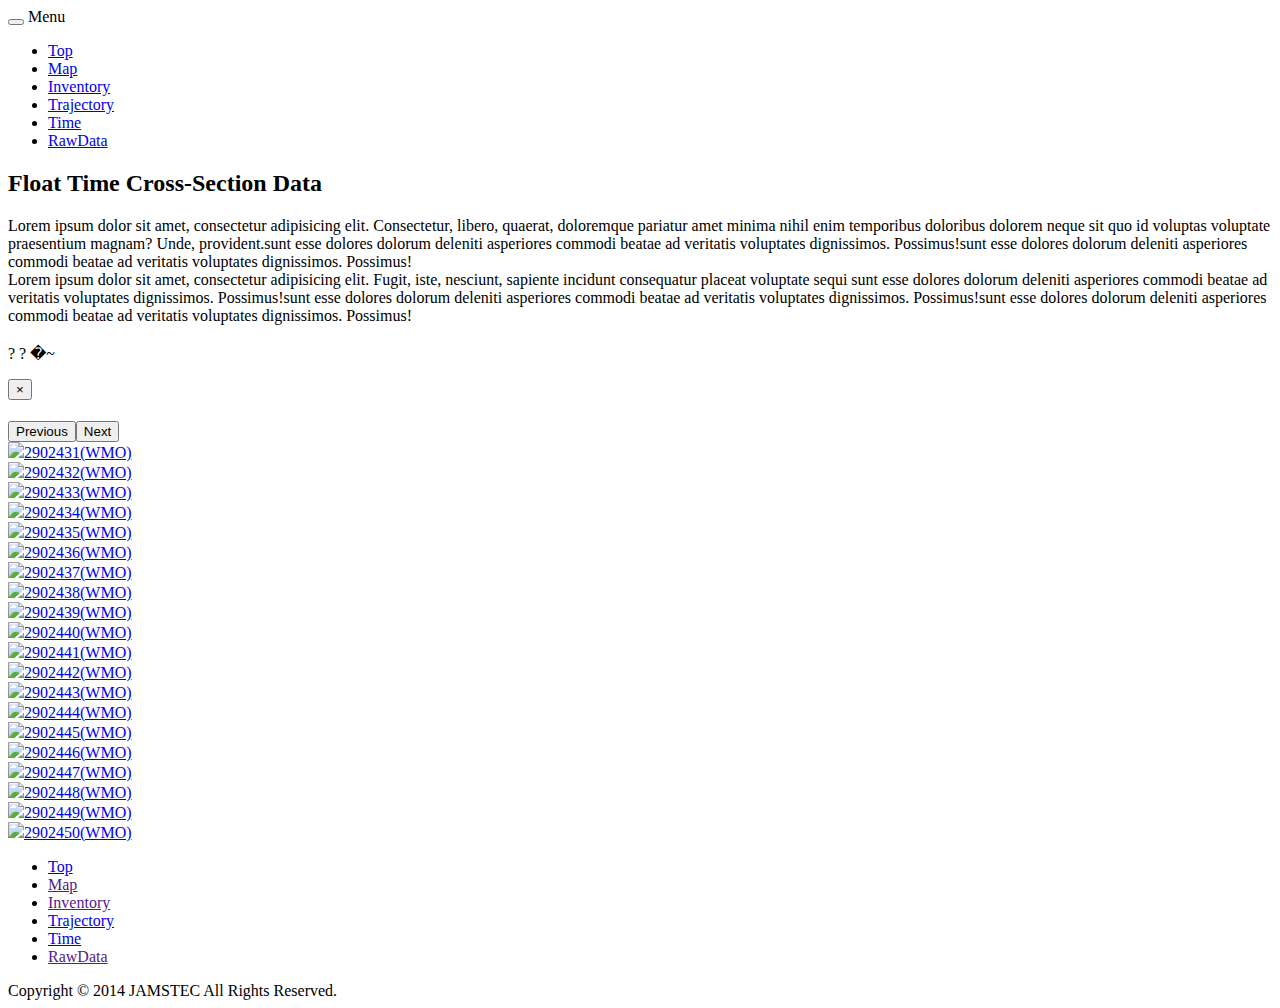
==== 2000db.html @ a92fae9f "今ある素材で納得の行く感じになった時点" ====
<!DOCTYPE html>
<html>
<head>
  <title>S1-INBOX Float Time Cross-Section Data</title>
  <meta name="viewport" content="width=device-width, initial-scale=1.0">
  <!-- Bootstrap -->
  <link href="css/bootstrap.min.css" rel="stylesheet" media="screen">
  <link rel="stylesheet" href="css/style.css" />
<link rel="stylesheet" href="http://blueimp.github.io/Gallery/css/blueimp-gallery.min.css">
<link rel="stylesheet" href="css/bootstrap-image-gallery.min.css">	
<!-- Font-Awesome -->
<link href="http://netdna.bootstrapcdn.com/font-awesome/4.0.1/css/font-awesome.css" rel="stylesheet">

<!-- WebFont-->
<link href='http://fonts.googleapis.com/css?family=Balthazar' rel='stylesheet' type='text/css'>
	
  <!-- HTML5 Shim and Respond.js IE8 support of HTML5 elements and media queries -->
  <!-- WARNING: Respond.js doesn't work if you view the page via file:// -->
  <!--[if lt IE 9]>
    <script src="https://oss.maxcdn.com/libs/html5shiv/3.7.0/html5shiv.js"></script>
    <script src="https://oss.maxcdn.com/libs/respond.js/1.3.0/respond.min.js"></script>
  <![endif]-->
</head>
<body>
  
	<div id="header">
		
		<nav class="navbar navbar-default" role="navigation">
		  <div class="container">
		  <!-- Brand and toggle get grouped for better mobile display -->
		  	<div class="navbar-header">
		  	  <button type="button" class="navbar-toggle" data-toggle="collapse" data-target="#bs-example-navbar-collapse-1">
		  	    <span class="sr-only">Toggle navigation</span>
		  	    <span class="icon-bar"></span>
		  	    <span class="icon-bar"></span>
		  	    <span class="icon-bar"></span>
		  	    <span class="icon-bar"></span>
		  	  </button>
		  	  <span class="navbar-brand visible-xs" href="#">Menu</span>
		  	</div>
		  			
		  	<!-- Collect the nav links, forms, and other content for toggling -->
		  	<div class="collapse navbar-collapse" id="bs-example-navbar-collapse-1">
		  	  <ul class="nav navbar-nav">
		  	    <li class="first"><a href="index.html">Top</a></li>
		  	    <li><a href="#">Map</a></li>
		  	    <li><a href="#">Inventory</a></li>
		  	    <li><a href="traj.html">Trajectory</a></li>
		  	    <li><a href="#">Time</a></li>
		  	    <li><a href="#">RawData</a></li>
		  	  </ul>
		  	</div><!-- /.navbar-collapse -->
		  </div>
		</nav>
		<!-- /nav -->
		
	</div>
	<!-- /header -->
  
	<div id="content">
	  <div class="container">
	  	
	  	<h2 class="title">Float Time Cross-Section Data</h2>
	  	<!-- /title -->
	  	
	  	<div class="row">
	  		<div class="text-box col-sm-6">
	  			  	Lorem ipsum dolor sit amet, consectetur adipisicing elit. Consectetur, libero, quaerat, doloremque pariatur amet minima nihil enim temporibus doloribus dolorem neque sit quo id voluptas voluptate praesentium magnam? Unde, provident.sunt esse dolores dolorum deleniti asperiores commodi beatae ad veritatis voluptates dignissimos. Possimus!sunt esse dolores dolorum deleniti asperiores commodi beatae ad veritatis voluptates dignissimos. Possimus!
	  		</div>
	  		<div class="text-box col-sm-6">
	  			  	Lorem ipsum dolor sit amet, consectetur adipisicing elit. Fugit, iste, nesciunt, sapiente incidunt consequatur placeat voluptate sequi sunt esse dolores dolorum deleniti asperiores commodi beatae ad veritatis voluptates dignissimos. Possimus!sunt esse dolores dolorum deleniti asperiores commodi beatae ad veritatis voluptates dignissimos. Possimus!sunt esse dolores dolorum deleniti asperiores commodi beatae ad veritatis voluptates dignissimos. Possimus!
	  		</div>
	  	</div>
	  	<!-- /text-box -->
<!-- The Bootstrap Image Gallery lightbox, should be a child element of the document body -->
<div id="blueimp-gallery" class="blueimp-gallery">
    <!-- The container for the modal slides -->
    <div class="slides"></div>
    <!-- Controls for the borderless lightbox -->
    <h3 class="title"></h3>
    <a class="prev">?</a>
    <a class="next">?</a>
    <a class="close">�~</a>
    <a class="play-pause"></a>
    <ol class="indicator"></ol>
    <!-- The modal dialog, which will be used to wrap the lightbox content -->
    <div class="modal fade">
        <div class="modal-dialog">
            <div class="modal-content">
                <div class="modal-header">
                    <button type="button" class="close" aria-hidden="true">&times;</button>
                    <h4 class="modal-title"></h4>
                </div>
                <div class="modal-body next"></div>
                <div class="modal-footer">
                    <button type="button" class="btn btn-default pull-left prev">
                        <i class="glyphicon glyphicon-chevron-left"></i>
                        Previous
                    </button>
                    <button type="button" class="btn btn-primary next">
                        Next
                        <i class="glyphicon glyphicon-chevron-right"></i>
                    </button>
                </div>
            </div>
        </div>
    </div>
</div>
	  	<div class="row">
<div id="gallery" data-toggle="modal-gallery" data-target="#modal-gallery">
    <div class="thumbtable col-sm-3"><a href="img/2000db/2902431_2000db.png" title="2902431(WMO)" data-gallery="gallery"><img src="img/2000db/thumbnail/2902431_2000db.png">2902431(WMO)</a></div>
    <div class="thumbtable col-sm-3"><a href="img/2000db/2902432_2000db.png" title="2902432(WMO)" data-gallery="gallery"><img src="img/2000db/thumbnail/2902432_2000db.png">2902432(WMO)</a></div>
    <div class="thumbtable col-sm-3"><a href="img/2000db/2902433_2000db.png" title="2902433(WMO)" data-gallery="gallery"><img src="img/2000db/thumbnail/2902433_2000db.png">2902433(WMO)</a></div>
    <div class="thumbtable col-sm-3"><a href="img/2000db/2902434_2000db.png" title="2902434(WMO)" data-gallery="gallery"><img src="img/2000db/thumbnail/2902434_2000db.png">2902434(WMO)</a></div>
    <div class="thumbtable col-sm-3"><a href="img/2000db/2902435_2000db.png" title="2902435(WMO)" data-gallery="gallery"><img src="img/2000db/thumbnail/2902435_2000db.png">2902435(WMO)</a></div>
    <div class="thumbtable col-sm-3"><a href="img/2000db/2902436_2000db.png" title="2902436(WMO)" data-gallery="gallery"><img src="img/2000db/thumbnail/2902436_2000db.png">2902436(WMO)</a></div>
    <div class="thumbtable col-sm-3"><a href="img/2000db/2902437_2000db.png" title="2902437(WMO)" data-gallery="gallery"><img src="img/2000db/thumbnail/2902437_2000db.png">2902437(WMO)</a></div>
    <div class="thumbtable col-sm-3"><a href="img/2000db/2902438_2000db.png" title="2902438(WMO)" data-gallery="gallery"><img src="img/2000db/thumbnail/2902438_2000db.png">2902438(WMO)</a></div>
    <div class="thumbtable col-sm-3"><a href="img/2000db/2902439_2000db.png" title="2902439(WMO)" data-gallery="gallery"><img src="img/2000db/thumbnail/2902439_2000db.png">2902439(WMO)</a></div>
    <div class="thumbtable col-sm-3"><a href="img/2000db/2902440_2000db.png" title="2902440(WMO)" data-gallery="gallery"><img src="img/2000db/thumbnail/2902440_2000db.png">2902440(WMO)</a></div>
    <div class="thumbtable col-sm-3"><a href="img/2000db/2902441_2000db.png" title="2902441(WMO)" data-gallery="gallery"><img src="img/2000db/thumbnail/2902441_2000db.png">2902441(WMO)</a></div>
    <div class="thumbtable col-sm-3"><a href="img/2000db/2902442_2000db.png" title="2902442(WMO)" data-gallery="gallery"><img src="img/2000db/thumbnail/2902442_2000db.png">2902442(WMO)</a></div>
    <div class="thumbtable col-sm-3"><a href="img/2000db/2902443_2000db.png" title="2902443(WMO)" data-gallery="gallery"><img src="img/2000db/thumbnail/2902443_2000db.png">2902443(WMO)</a></div>
    <div class="thumbtable col-sm-3"><a href="img/2000db/2902444_2000db.png" title="2902444(WMO)" data-gallery="gallery"><img src="img/2000db/thumbnail/2902444_2000db.png">2902444(WMO)</a></div>
    <div class="thumbtable col-sm-3"><a href="img/2000db/2902445_2000db.png" title="2902445(WMO)" data-gallery="gallery"><img src="img/2000db/thumbnail/2902445_2000db.png">2902445(WMO)</a></div>
    <div class="thumbtable col-sm-3"><a href="img/2000db/2902446_2000db.png" title="2902446(WMO)" data-gallery="gallery"><img src="img/2000db/thumbnail/2902446_2000db.png">2902446(WMO)</a></div>
    <div class="thumbtable col-sm-3"><a href="img/2000db/2902447_2000db.png" title="2902447(WMO)" data-gallery="gallery"><img src="img/2000db/thumbnail/2902447_2000db.png">2902447(WMO)</a></div>
    <div class="thumbtable col-sm-3"><a href="img/2000db/2902448_2000db.png" title="2902448(WMO)" data-gallery="gallery"><img src="img/2000db/thumbnail/2902448_2000db.png">2902448(WMO)</a></div>
    <div class="thumbtable col-sm-3"><a href="img/2000db/2902449_2000db.png" title="2902449(WMO)" data-gallery="gallery"><img src="img/2000db/thumbnail/2902449_2000db.png">2902449(WMO)</a></div>
    <div class="thumbtable col-sm-3"><a href="img/2000db/2902450_2000db.png" title="2902450(WMO)" data-gallery="gallery"><img src="img/2000db/thumbnail/2902450_2000db.png">2902450(WMO)</a></div>
</div>

	  	</div>
	  	<!-- /main-contents(gallary) -->
	  </div>
	  <!-- /container -->
	  
	</div>
	<!-- /content -->
  
<div id="footer">
  
  <!-- /footer-logo -->
  
  <ul class="navbar-nav list-inline">
  	<li class="first"><a href="index.html">Top</a></li>
  	<li><a href="">Map</a></li>
  	<li><a href="">Inventory</a></li>
  	<li><a href="traj.html">Trajectory</a></li>
  	<li><a href="#">Time</a></li>
        <li><a href="">RawData</a></li>
  </ul>
  <!-- /nav -->
  
  <div class="clearfix"></div>
  
  <div class="copy">
	  <span>Copyright &copy; 2014 JAMSTEC All Rights Reserved.</span>
  </div>
  <!-- /copy -->
  
</div>

  <!-- jQuery (necessary for Bootstrap's JavaScript plugins) -->
<script src="http://ajax.googleapis.com/ajax/libs/jquery/1.10.2/jquery.min.js"></script>
  <!-- Include all compiled plugins (below), or include individual files as needed -->
  <script src="js/bootstrap.min.js"></script>
<script src="http://blueimp.github.io/Gallery/js/jquery.blueimp-gallery.min.js"></script>
<script src="js/bootstrap-image-gallery.min.js"></script>
</body>
</html>
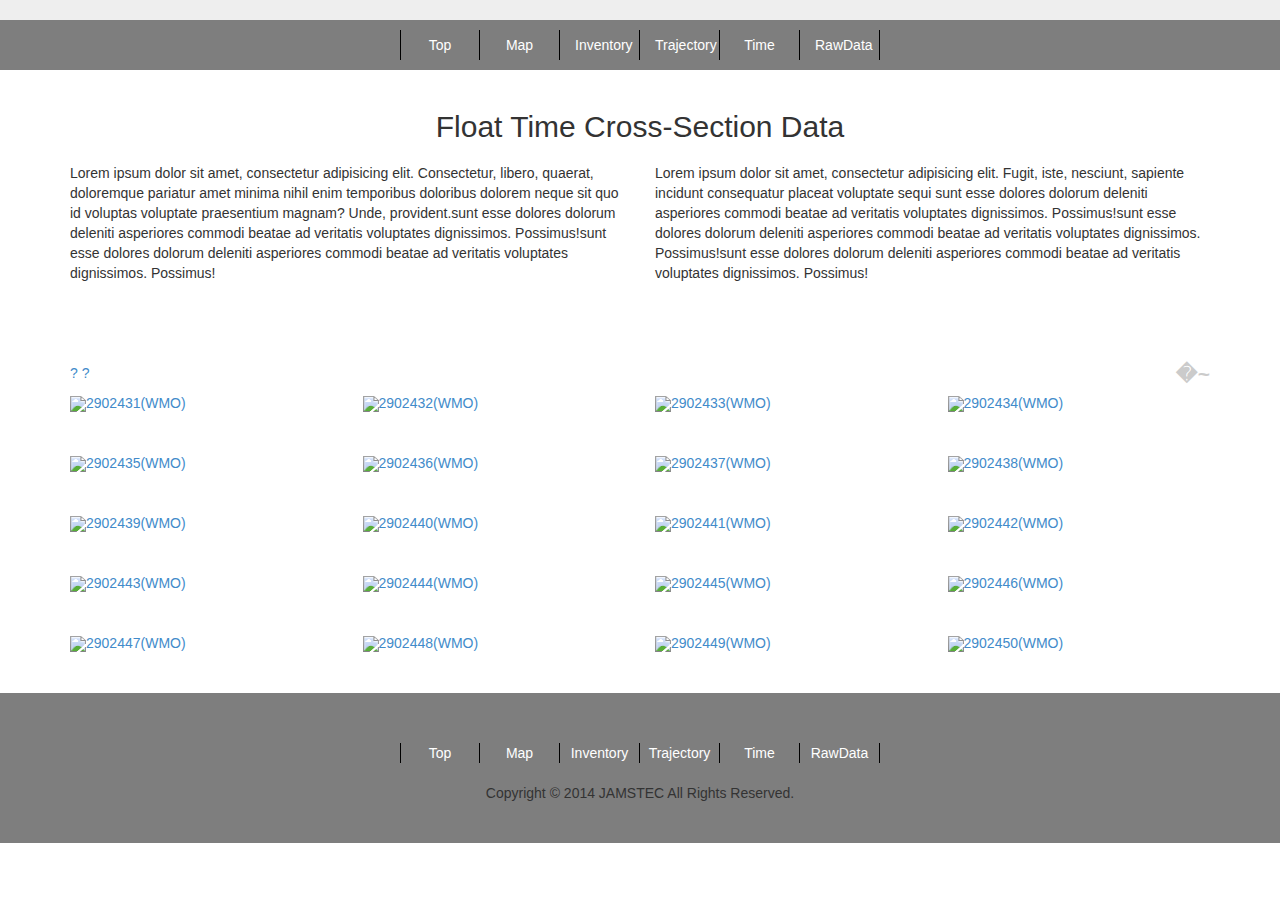
==== commit 0e7ef99e: "英語メッセージの校閲前最終版" ====
--- a/2000db.html
+++ b/2000db.html
@@ -47,7 +47,7 @@
 		  	    <li><a href="#">Inventory</a></li>
 		  	    <li><a href="traj.html">Trajectory</a></li>
 		  	    <li><a href="#">Time</a></li>
-		  	    <li><a href="#">RawData</a></li>
+		  	    <li><a href="raw.html">RawData</a></li>
 		  	  </ul>
 		  	</div><!-- /.navbar-collapse -->
 		  </div>
@@ -148,7 +148,7 @@
   	<li><a href="">Inventory</a></li>
   	<li><a href="traj.html">Trajectory</a></li>
   	<li><a href="#">Time</a></li>
-        <li><a href="">RawData</a></li>
+        <li><a href="raw.html">RawData</a></li>
   </ul>
   <!-- /nav -->
   
--- a/css/style.css
+++ b/css/style.css
@@ -0,0 +1,231 @@
+@charset "UTF-8";
+
+/* ------------------------------------- */
+/*	 Header
+/* ------------------------------------- */
+#header {
+	padding-top: 20px;
+	background-color: #eee;
+}
+
+/*  logo
+/*--------------------------------- */
+.logo{ /* �Z���^�����O */
+	text-align: center;
+	width: 100px;
+	margin-left: auto;
+	margin-right: auto;
+	margin-bottom: 20px;
+}
+
+.logo h1 { /* �ۂƃt�H���g�̃X�^�C�����O */
+	margin: 0;
+	padding-top: 38px;
+	width: 200px;
+	height: 100px;
+	-webkit-border-radius: 50%;
+	-moz-border-radius: 50%;
+	border-radius: 50%;
+	font-size: 26px;
+	color: #7E7E7E;
+	background-color: #fff;
+}
+
+
+/*  nav
+/*--------------------------------- */
+@media (min-width: 768px){ /* xs�T�C�Y�ł̕���h�~ */
+	.navbar {
+		border-radius: 0;
+	}
+	
+	.navbar-nav {
+		float: none;
+		width: 480px;
+		margin: 10px auto;
+	}
+	
+	.navbar-nav>li {
+		text-align: center;
+		float: left;
+		width: 80px;
+		border-right: 1px solid #000;
+	}
+	.navbar-nav>li.first {
+		border-left: 1px solid #000;
+	}
+	
+	.navbar-nav>li>a {
+		padding-top: 5px;
+		padding-bottom: 5px;
+	}
+	
+	.navbar-default {
+		background-color: #7E7E7E;
+		border:none;
+	}
+	
+	.navbar-default .navbar-nav>li>a {
+		color: #fff;
+	}
+}
+
+/* nav�X�^�C�����O */
+@media (max-width: 768px){
+	.navbar-default {
+		border-color: #7E7E7E;
+	}
+
+	.navbar-header {
+		background-color: #7E7E7E;
+	}
+
+	.navbar-default .navbar-toggle {
+		border-color: #FFF;
+	}
+	.navbar-default .navbar-toggle:hover, .navbar-default .navbar-toggle:focus {
+		background-color: #FFF;
+	}
+	
+	.navbar-default .navbar-toggle .icon-bar {
+		background-color: #FFF;
+	}
+	.navbar-default .navbar-toggle:hover > .icon-bar,
+	.navbar-default .navbar-toggle:focus > .icon-bar {
+		background-color: #7E7E7E;
+	}
+	
+	.navbar-default .navbar-brand {
+		color: #FFF;
+	}
+}
+
+/*  nav
+/*--------------------------------- */
+.navbar {
+	margin-bottom: 0; /* �ǋL */
+        margin-top: 0;
+}
+
+
+/*  carousel
+/*--------------------------------- */
+.carousel-inner img{ /* �T�C�Y���� */
+	width: 100%;
+
+}
+
+
+
+/* ------------------------------------- */
+/*	 content
+/* ------------------------------------- */
+.title{
+	text-align: center;
+	margin-top: 40px;
+	margin-bottom: 20px;
+}
+
+.text-box{
+	margin-bottom: 40px;
+}
+
+.thumbtable{
+	margin-bottom: 40px;
+}
+
+/*  panel-box
+/*--------------------------------- */
+.panel {
+	margin-bottom: 20px;
+	background-color: #D1D1D1;
+	border: none;
+	-webkit-border-radius: 0;
+	-moz-border-radius: 0;
+	border-radius: 0;
+}
+
+.panel-body {
+	text-align: center;
+	height: 180px;
+	padding-top: 0px;
+	color: #888;
+	font-size: 18px;
+}
+
+.panel-footer {
+	text-align: center;
+	padding: 18px 15px;
+	background-color: #7E7E7E;
+	border-top: none;
+	border-bottom-right-radius: 0;
+	border-bottom-left-radius: 0;
+	color: #fff;
+	font-size: 20px;
+	font-weight: bold;
+}
+
+
+/*  button-box
+/*--------------------------------- */
+.button-box{
+	text-align: center;
+	padding: 60px 0;
+	margin-top: 40px;
+	background-color: #eee;
+}
+
+.button-box p{
+	color: #888;
+}
+
+.btn {
+	padding: 12px 80px;
+}
+
+.button-box .btn-default{
+	color: #fff;
+	font-size: 18px;
+	font-weight: bold;
+	background-color: #7E7E7E;
+}
+
+
+
+/* ------------------------------------- */
+/*	  Footer
+/* ------------------------------------- */
+#footer{
+	text-align: center;
+	padding: 40px 0;
+	background-color: #7E7E7E;
+}
+
+/*  nav
+/*--------------------------------- */
+#footer .navbar-nav>li {
+	border-right: 1px solid #000;
+}
+#footer .navbar-nav>li.first{
+	border-left: 1px solid #000;
+}
+
+#footer .navbar-nav li a{
+	color: #fff;
+}
+
+
+/*  copy
+/*--------------------------------- */
+.copy{
+	margin-top: 20px;
+}
+
+.copy span{
+	color: #333;
+}
+
+/* web font
+/*--------------------------------- */
+font-family: 'Balthazar', serif;
+
